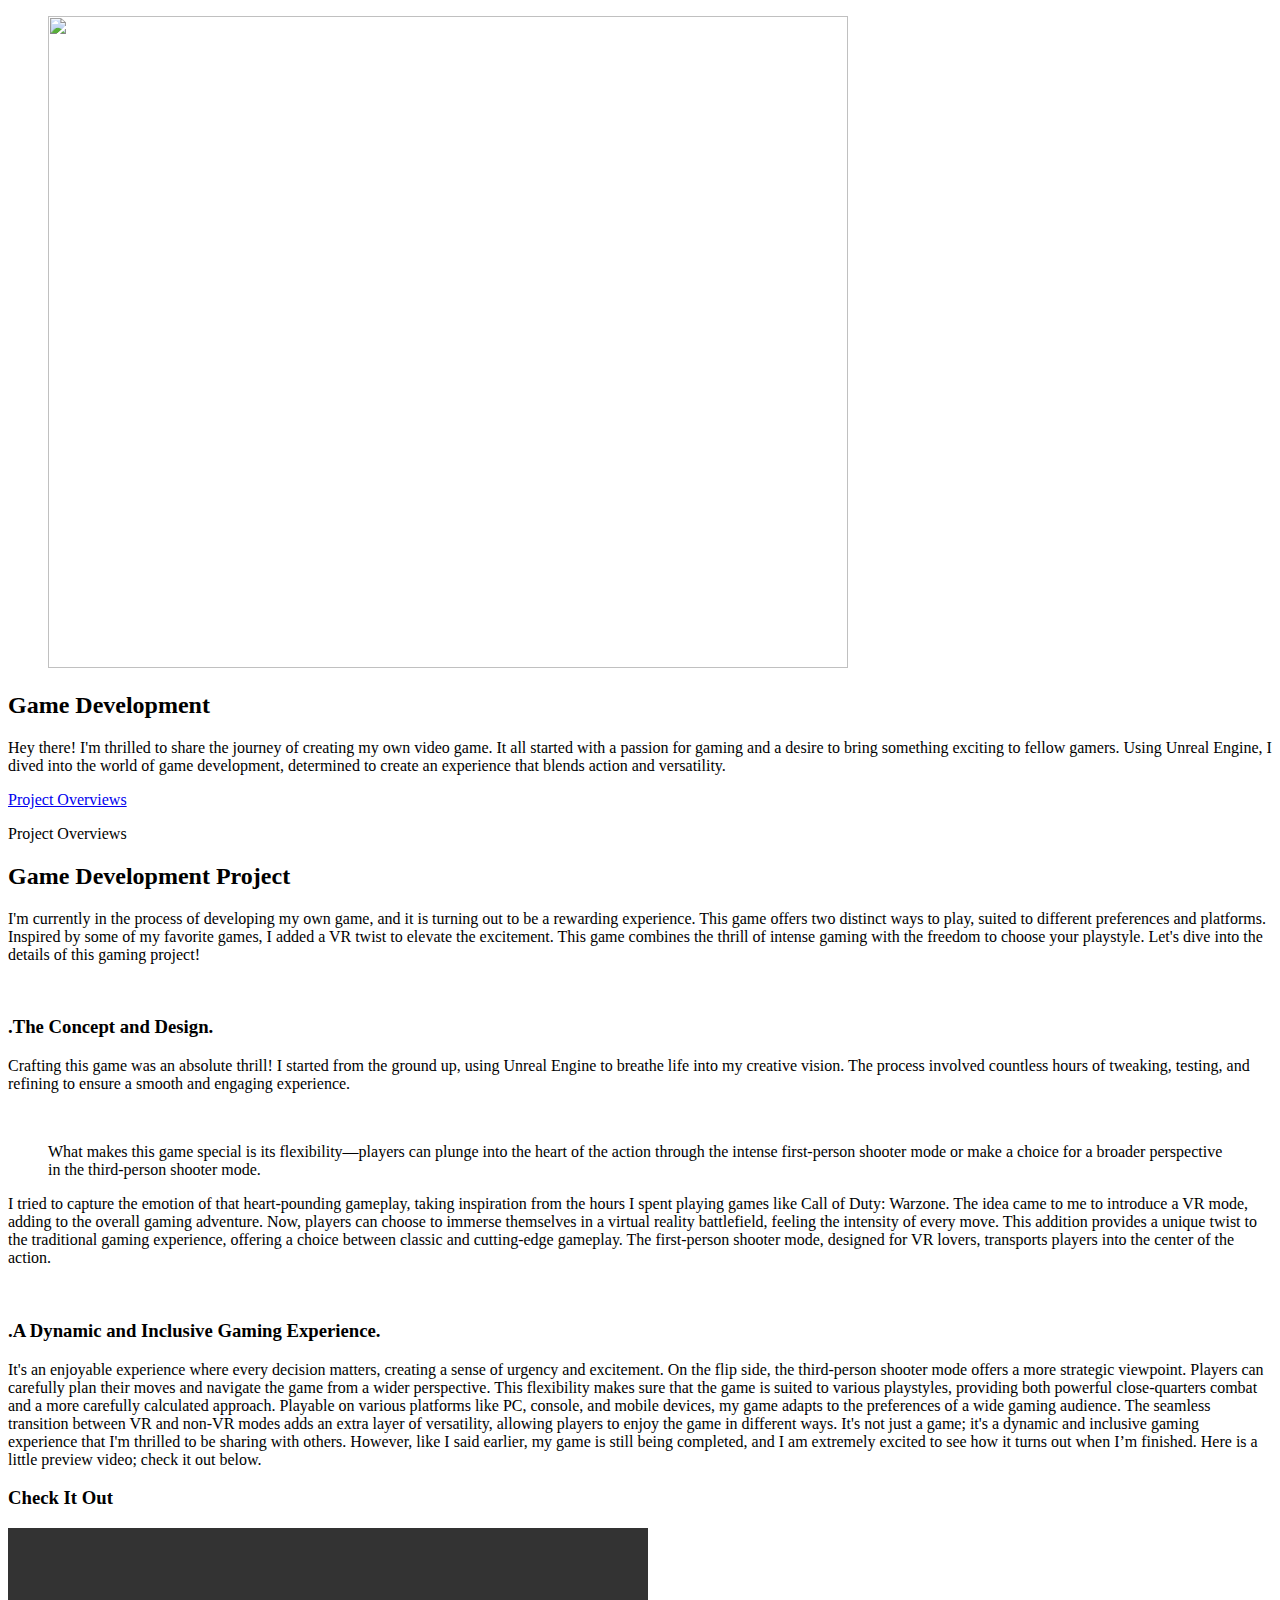
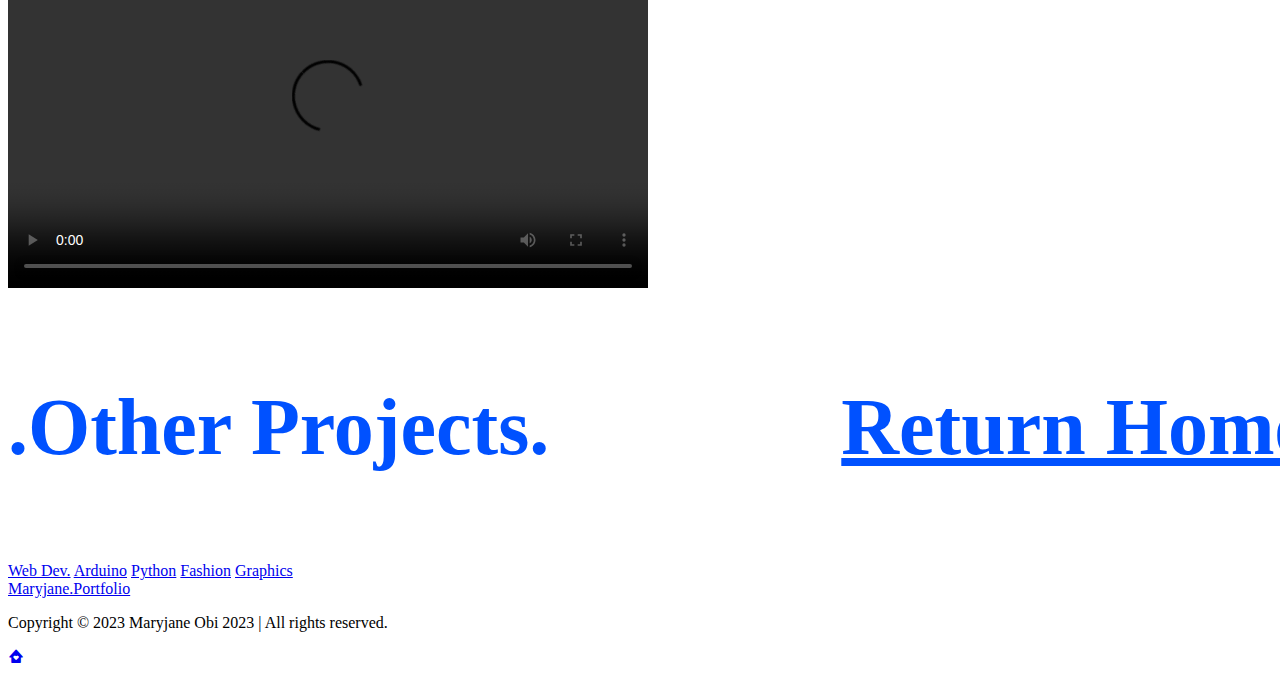
==== game2.html @ dd3ac10c "Update game2.html" ====
<!DOCTYPE html>
<html lang="en">

<head>
  <meta charset="UTF-8">
  <meta http-equiv="X-UA-Compatible" content="IE=edge">
  <meta name="viewport" content="width=device-width, initial-scale=1.0">
  <title>Game Development</title>
  <link rel="stylesheet" href="game2.css">
  <script src="https://unpkg.com/scrollreveal"></script>
  <script src="https://cdn.jsdelivr.net/npm/typed.js@2.0.12"></script>
  <link href='https://unpkg.com/boxicons@2.1.4/css/boxicons.min.css' rel='stylesheet'>

  <script src="game2.js"></script>
 
</head>

<body id="top">




  <main>
    <article>

      <!-- 
        - #HERO
      -->

      <section class="hero" id="home">

        <section class="section about" id="about">
            <div class="container">
    
              <figure class="about-banner">
    
                <img src="Game3.png" width="800" height="652" 
                  class="img-cover">
    
               
    
                
    
              </figure>
    
              <div class="about-content">
    
            
    
                <h2 class="h2 section-title">Game Development</h2>
    
                <p class="section-text">
                    Hey there! I'm thrilled to share the journey of creating my own video game. It all started with a passion for gaming and a desire to bring something exciting to fellow gamers. Using Unreal Engine, I dived into the world of game development, determined to create an experience that blends action and versatility.
    
                </p>
    
                <div class="button">
                <a href="#portfolio" class="btn btn-primary blue">Project Overviews</a>
                </div>
    
              </div>
    
            </div>
          </section>
    
      </section>


 




      <!-- 
        - #PORTFOLIO
      -->

      <section class="section portfolio" id="portfolio">
        <div class="container">

          <p class="section-subtitle">Project Overviews</p>

          <h2 class="h2 section-title">Game  Development Project </h2>




        
            <div class="game1-text">
                <p>
                  I'm currently in the process of developing my own game, and it is turning out to be a rewarding experience. This game offers two distinct ways to play, suited to different preferences and platforms. Inspired by some of my favorite games, I added a VR twist to elevate the excitement. This game combines the thrill of intense gaming with the freedom to choose your playstyle. Let's dive into the details of this gaming project!
                </p>
                <p>‍</p>
            </div>

            <div class="game2-text">

                <h3>.The Concept and Design.</h3>
                <p>
                  Crafting this game was an absolute thrill! I started from the ground up, using Unreal Engine to breathe life into my creative vision. The process involved countless hours of tweaking, testing, and refining to ensure a smooth and engaging experience.
                </p>
                <p>‍</p>
            </div>

            <div class="container-text">
                <blockquote class="ludwig">
                  What makes this game special is its flexibility—players can plunge into the heart of the action through the intense first-person shooter mode or make a choice for a broader perspective in the third-person shooter mode.
                </blockquote>
                
              </div>


            <div class="game4-text">

                <p>
                  I tried to capture the emotion of that heart-pounding gameplay, taking inspiration from the hours I spent playing games like Call of Duty: Warzone. The idea came to me to introduce a VR mode, adding to the overall gaming adventure. Now, players can choose to immerse themselves in a virtual reality battlefield, feeling the intensity of every move. This addition provides a unique twist to the traditional gaming experience, offering a choice between classic and cutting-edge gameplay. The first-person shooter mode, designed for VR lovers, transports players into the center of the action.
                </p>
                <p>‍</p>
            </div>

            <div class="game5-text">

                <h3>.A Dynamic and Inclusive Gaming Experience.</h3>
                <p>
                  It's an enjoyable experience where every decision matters, creating a sense of urgency and excitement. On the flip side, the third-person shooter mode offers a more strategic viewpoint. Players can carefully plan their moves and navigate the game from a wider perspective. This flexibility makes sure that the game is suited to various playstyles, providing both powerful close-quarters combat and a more carefully calculated approach. Playable on various platforms like PC, console, and mobile devices, my game adapts to the preferences of a wide gaming audience. The seamless transition between VR and non-VR modes adds an extra layer of versatility, allowing players to enjoy the game in different ways. It's not just a game; it's a dynamic and inclusive gaming experience that I'm thrilled to be sharing with others. However, like I said earlier, my game is still being completed, and I am extremely excited to see how it turns out when I’m finished. Here is a little preview video; check it out below.

                </p>
            </div>


            <div class="section">
                <div class="container">
                    
                    <div class="vid">
                        <h3 class="display-3">Check It Out</h3>
                    </div>
                    
                                
                                
                                <div class="video-container">
                                    <video width="640" height="360" controls>
                                        <!-- Replace "your-video.mp4" with the actual path to your video file -->
                                        <source src="gamevid1.mp4" type="video/mp4">
                                        Your browser does not support the video tag.
                                    </video>
                                </div>
                            
                           
                                <div class="l-container">
                                    <div class="b-game-card">
                                      <div class="b-game-card__cover" style="background-image: url(GA1.png);"></div>
                                    </div>
                                    <div class="b-game-card">
                                      <div class="b-game-card__cover" style="background-image: url(GA2.png);"></div>
                                    </div>
                                    <div class="b-game-card">
                                      <div class="b-game-card__cover" style="background-image: url(GA3.png);"></div>
                                    </div>
                                    <div class="b-game-card">
                                      <div class="b-game-card__cover" style="background-image: url(GA4.png);"></div>
                                    </div>
                                </div>

                                <br><br>

                                <h1 class="heading">.Other Projects. <a href="index.html" class="btn btn-primary blue">Return Home</a></h1>

                                <style>
                                  .heading {
                                    position: relative;
                                    font-size: 5rem;
                                    color: rgb(0, 81, 255);
                                  }
                                  .heading a{
                                    position: relative;
                                    font-size: 5rem;
                                    right: -17rem;
                                    color: rgb(0, 81, 255);
                                  }

                                  .heading::after {
                                    content: '';
                                    position: absolute;
                                    left: 0;
                                    right: 9rem; /* Add this line to stretch the line across the full width */
                                    bottom: -5px;
                                    width: 100%;
                                    height: 2px;
                                    background-color: rgb(255, 255, 255);
                                  }
                                </style>
                                
                                <br><br>

                                <div class="button">

                                  <a href="web2.html" class="btn btn-primary blue">Web Dev.</a>
                                  <a href="Ai2.html" class="btn btn-primary blue">Arduino</a>
                                  <a href="python2.html" class="btn btn-primary blue">Python</a>
                                  <a href="fashion2.html" class="btn btn-primary blue">Fashion</a>
                                  <a href="graphics2.html" class="btn btn-primary blue">Graphics</a>

                                </div>

                                
                </div>

            
            

            

            

        </div>
    </section>





      <!-- 
        - #SKILLS
      -->

    



      <!-- 
        - #CONTACT
      -->

      




       







      

     
       

    </article>
  </main>






  <footer class="footer">
    <div class="footer-text">
    <a href="#" class="logo">Maryjane.Portfolio</a>
    
    <p>Copyright &copy; 2023 Maryjane Obi 2023 | All rights reserved.</p>
    </div>

    <div class="footer-icon">
        <a href="index.html"><i class='bx bxs-home-heart' ></i></a>
    </div>
</footer>










</body>

</html>
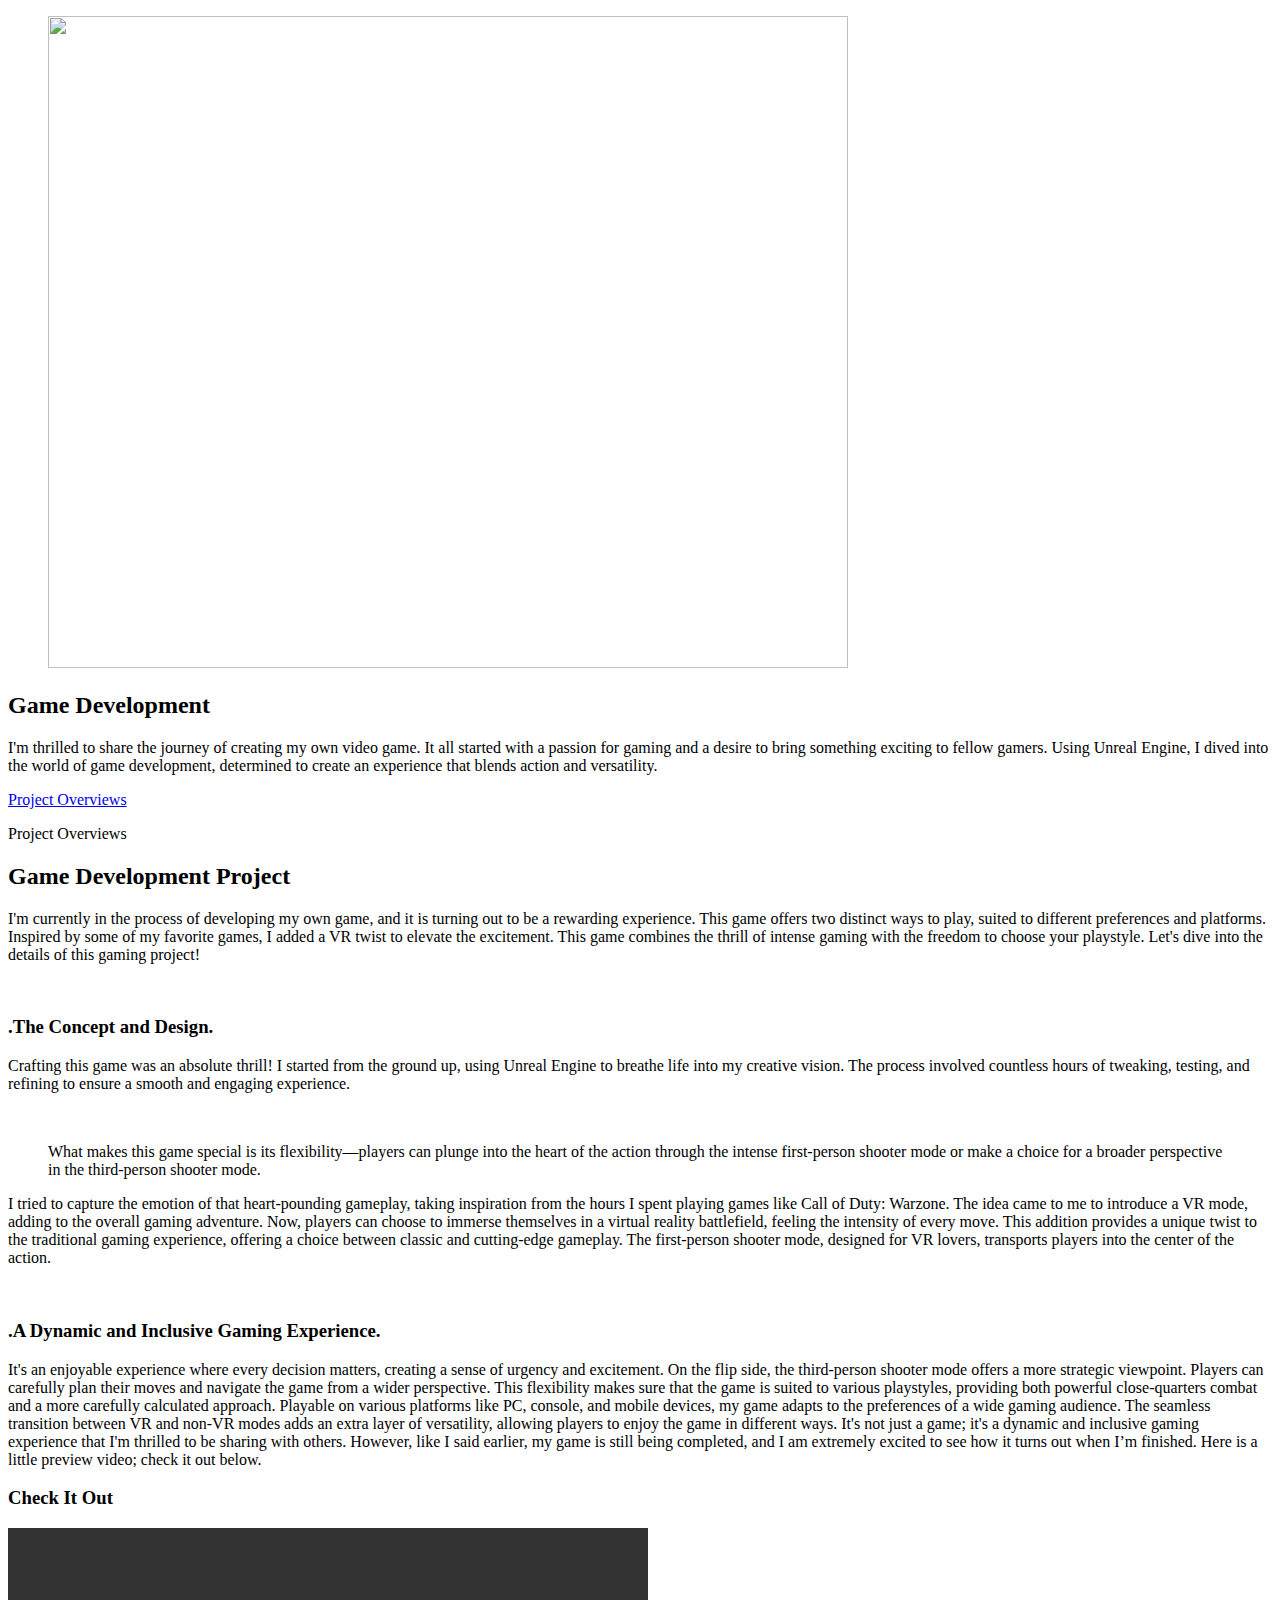
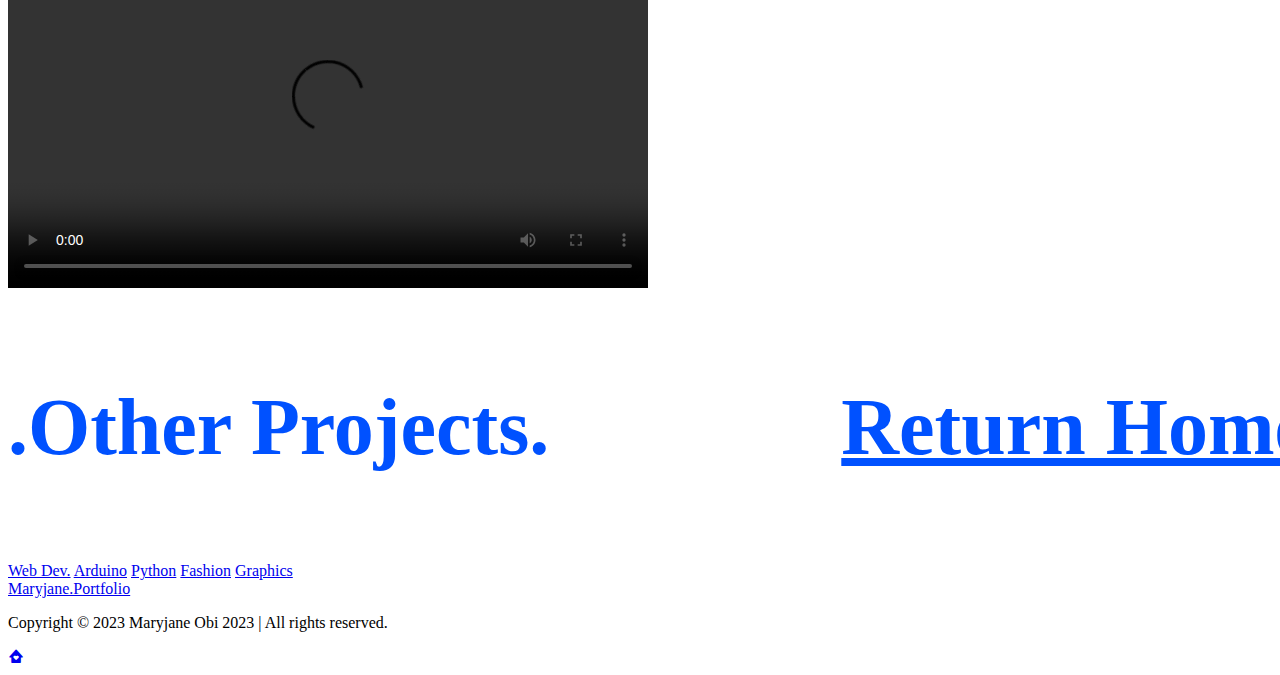
==== commit 6ede5b46: "Update game2.html" ====
--- a/game2.html
+++ b/game2.html
@@ -50,7 +50,7 @@
                 <h2 class="h2 section-title">Game Development</h2>
     
                 <p class="section-text">
-                    Hey there! I'm thrilled to share the journey of creating my own video game. It all started with a passion for gaming and a desire to bring something exciting to fellow gamers. Using Unreal Engine, I dived into the world of game development, determined to create an experience that blends action and versatility.
+                    I'm thrilled to share the journey of creating my own video game. It all started with a passion for gaming and a desire to bring something exciting to fellow gamers. Using Unreal Engine, I dived into the world of game development, determined to create an experience that blends action and versatility.
     
                 </p>
     
